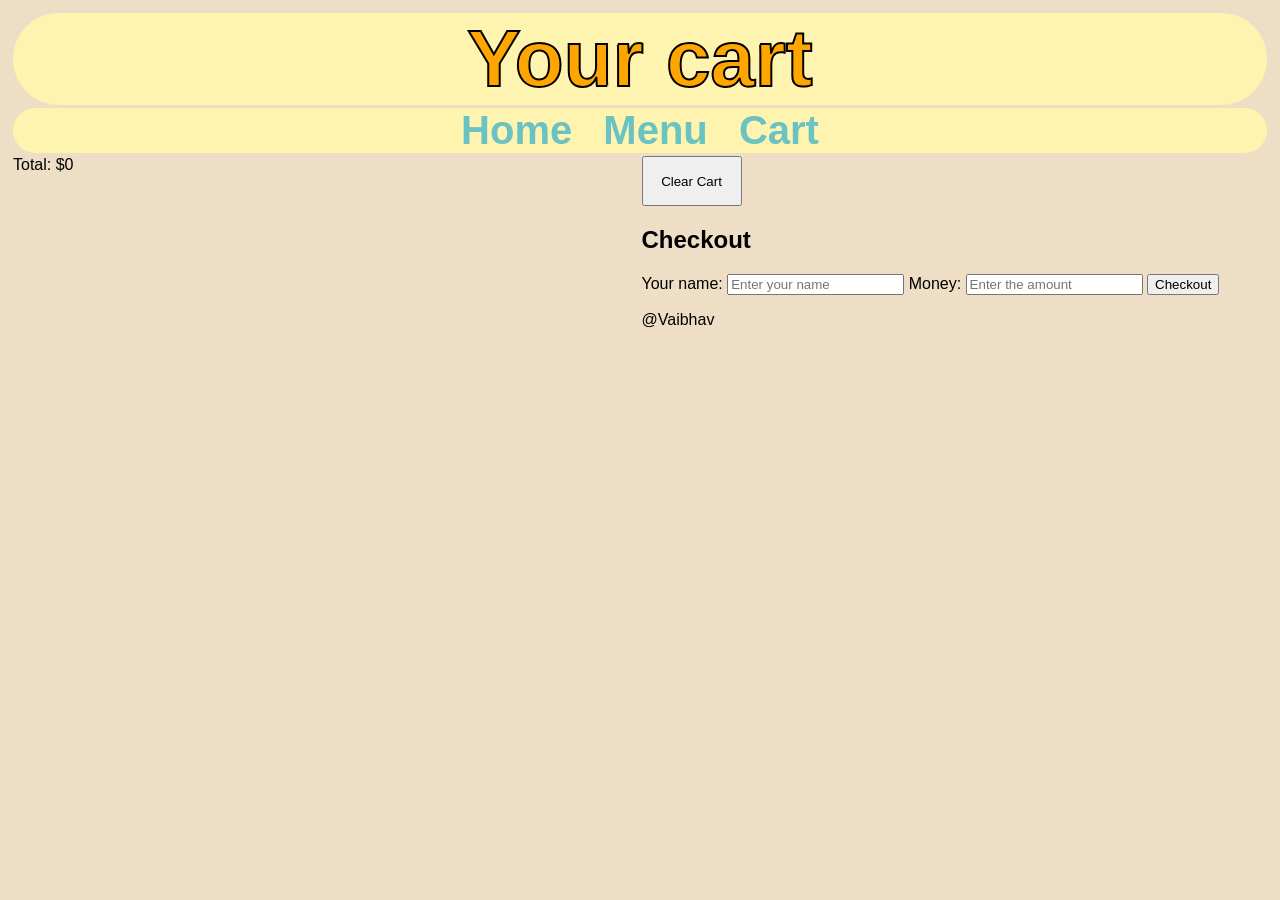
==== cart.html @ 0eb104e1 "Jul 23, 2026, 9:36 AM" ====
<!DOCTYPE html>
<html>

<head>

    <title>Lil guppy cafe</title>
    <link rel ="icon" type="image/png" href="guppy special.png">
    <meta charset="UTF-8">
    <link href="style.css" rel="stylesheet">
     <script src="all.js" defer></script>

</head>


<body>

<div class="container">



    <h1 class="header">Your cart</h1>




    <nav class="nav">
        <a href="index.html">Home</a>
        <a href="menu.html">Menu</a>
        <a href="cart.html">Cart</a>
    </nav>




<div class="mainimg">

<div id="cartitems"></div>

<div id="carttotal"></div>

</div>

<footer class="footer">

<div class="footer">


  <button onclick="clearCart()" style="width: 100px; height: 50px;">Clear Cart</button>

    <div class="checkout">

   <h2>Checkout</h2>

   <label for="customerName">Your name:</label>
   
   <input type="text" id="customerName" placeholder="Enter your name">
        
   <label for="customerMoney">Money:</label>
   
   <input type="number" id="customerMoney" placeholder="Enter the amount" min="0">

   <button onclick="checkout()">Checkout</button>

</div>

    
    <p>@Vaibhav</p>

</footer>

</div>

</body>

</html>
---- style.css ----
.header {
    grid-area: header;
    color:orange;
    text-align: center;
    font-size: 80px;
    margin: 0;
    border-radius: 100px;
    padding-left: 10px;
    padding-right: 10px;
    -webkit-text-stroke:2px black;
    background-color: #fff3b0;
  }

body {
background-color:#EEDEC5;
font-family: Arial, Helvetica, sans-serif;
} 

.nav{
  grid-area: nav;
  text-align: center;
  font-size: 40px;
  font-weight: bold;
  margin: 0;
  top: 20%;
  left: 50%;
  border-radius: 100px;
  background-color: #fff3b0;
}

a {
  color: rgb(106, 194, 194);
  font-weight: bold;
  padding: 10px;
  text-decoration: none;
}

.mainimg img {
  grid-area: mainimg;
  width: 100%;
  height: 100%;
border: 2px solid black;
margin-left: auto;
margin-right: auto;
display: block;
}

.container {
  display: grid;
  grid-template-areas:
    "header header"
    "nav nav"
    "mainimg mainimg"
    "footer footer";
  grid-template-columns: 1fr 1fr;
  gap: 3px;
  padding: 5px;
}
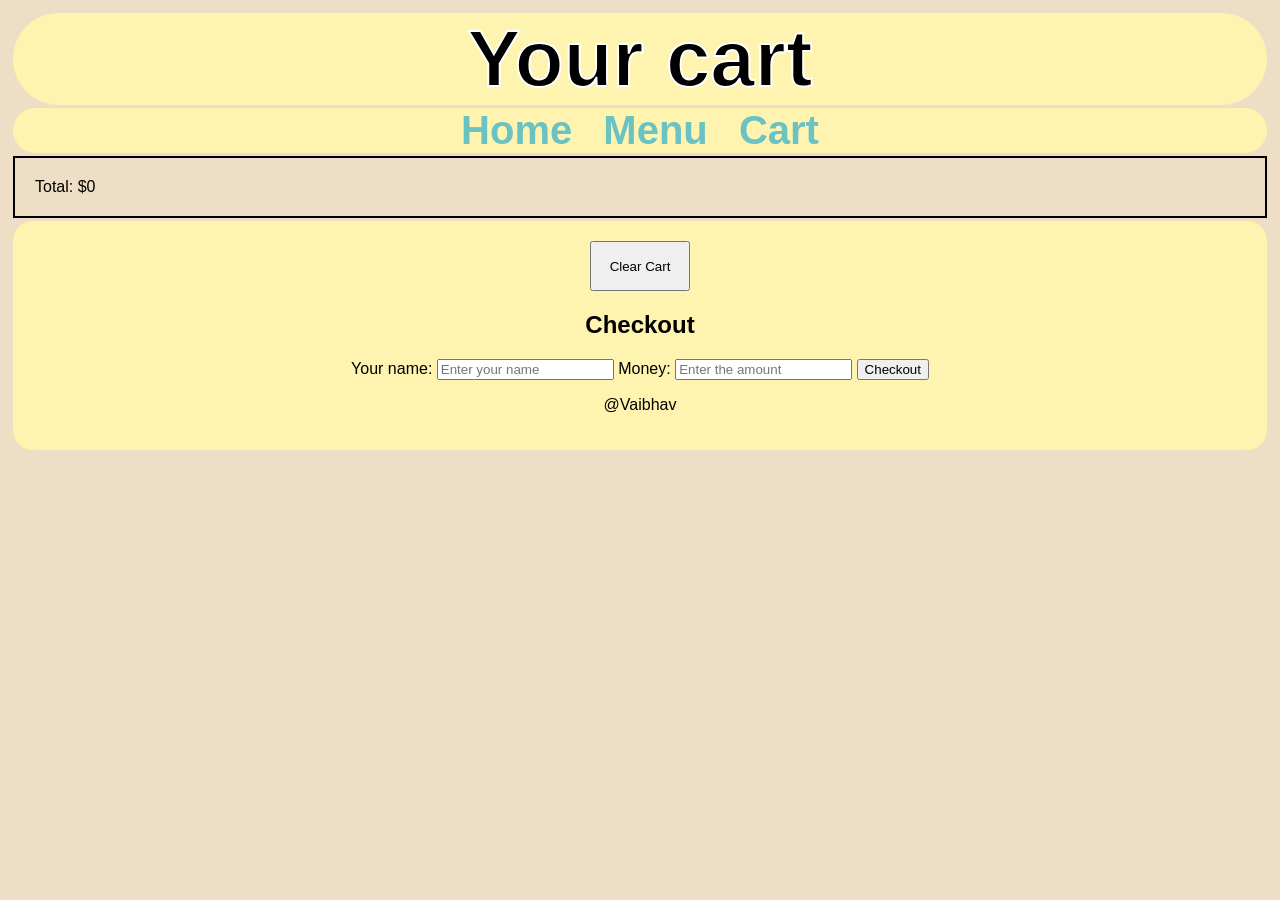
==== commit a83fb60f: "Jul 23, 2026, 9:59 AM" ====
--- a/cart.html
+++ b/cart.html
@@ -6,7 +6,7 @@
     <title>Lil guppy cafe</title>
     <link rel ="icon" type="image/png" href="guppy special.png">
     <meta charset="UTF-8">
-    <link href="style.css" rel="stylesheet">
+    <link href="cart.css" rel="stylesheet">
      <script src="all.js" defer></script>
 
 </head>
@@ -32,7 +32,7 @@
 
 
 
-<div class="mainimg">
+<div class="cart">
 
 <div id="cartitems"></div>
 
@@ -41,8 +41,6 @@
 </div>
 
 <footer class="footer">
-
-<div class="footer">
 
 
   <button onclick="clearCart()" style="width: 100px; height: 50px;">Clear Cart</button>
@@ -62,8 +60,7 @@
    <button onclick="checkout()">Checkout</button>
 
 </div>
-
-    
+  
     <p>@Vaibhav</p>
 
 </footer>
--- a/cart.css
+++ b/cart.css
@@ -0,0 +1,85 @@
+.header {
+    grid-area: header;
+    color:black;
+    text-align: center;
+    font-size: 80px;
+    margin: 0;
+    border-radius: 100px;
+    padding-left: 10px;
+    padding-right: 10px;
+    -webkit-text-stroke:2px white;
+    background-color: #fff3b0;
+  }
+
+body {
+background-color:#EEDEC5;
+font-family: Arial, Helvetica, sans-serif;
+} 
+
+.nav{
+  grid-area: nav;
+  text-align: center;
+  font-size: 40px;
+  font-weight: bold;
+  margin: 0;
+  top: 20%;
+  left: 50%;
+  border-radius: 100px;
+  background-color: #fff3b0;
+}
+
+a {
+  color: rgb(106, 194, 194);
+  font-weight: bold;
+  padding: 10px;
+  text-decoration: none;
+}
+
+.mainimg img {
+  grid-area: mainimg;
+  width: 100%;
+  height: auto;
+  border: 2px solid black;
+}
+
+.cart {
+    grid-area: mainimg;
+    width: 100%;
+    border: 2px solid black;
+    padding: 20px;
+    box-sizing: border-box;
+}
+
+#checkout{
+    text-align: center;
+    padding: 20px;
+    background-color: #fff3b0;
+    border-radius: 20px;
+}
+
+.carttotal {
+    text-align: center;
+    padding: 20px;
+    background-color: #fff3b0;
+    border-radius: 20px;
+}
+
+.footer {
+    grid-area: footer;
+    text-align: center;
+    padding: 20px;
+    background-color: #fff3b0;
+    border-radius: 20px;
+}
+
+.container{
+  display: grid;
+  grid-template-areas:
+    "header header"
+    "nav nav"
+    "mainimg mainimg"
+    "footer footer";
+  grid-template-columns: 1fr 1fr;
+  gap: 3px;
+  padding: 5px;
+}
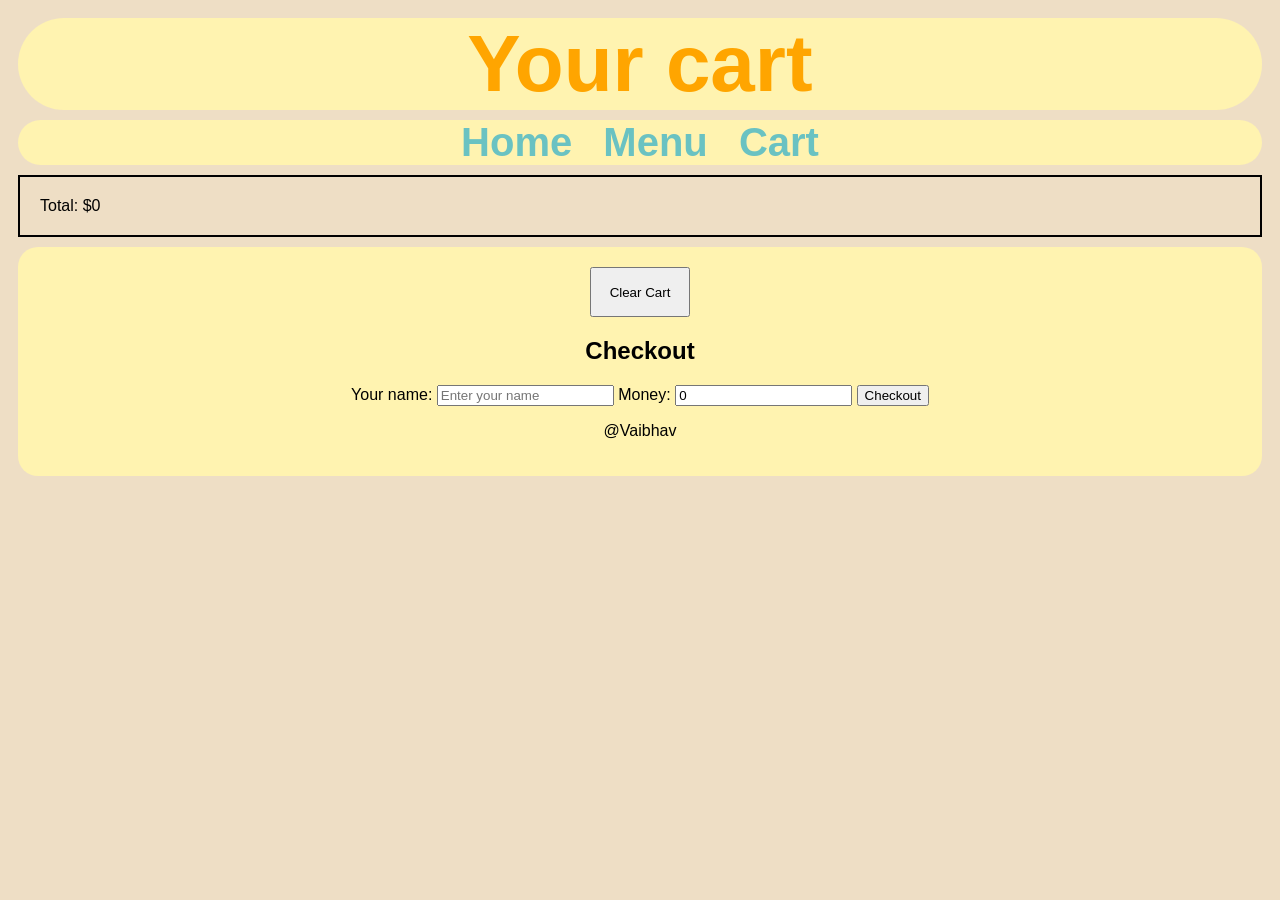
==== commit ff7c81aa: "Jul 23, 2026, 11:30 AM" ====
--- a/cart.html
+++ b/cart.html
@@ -55,7 +55,8 @@
         
    <label for="customerMoney">Money:</label>
    
-   <input type="number" id="customerMoney" placeholder="Enter the amount" min="0">
+   <input type="number" id="customerMoney" placeholder="Enter the amount" min="0" value="0" oninput="checkQuantity(this)"
+    onkeydown="return blockInvalidKeys(event)">
 
    <button onclick="checkout()">Checkout</button>
 
--- a/cart.css
+++ b/cart.css
@@ -1,13 +1,12 @@
 .header {
     grid-area: header;
-    color:black;
+    color:orange;
     text-align: center;
     font-size: 80px;
     margin: 0;
     border-radius: 100px;
     padding-left: 10px;
     padding-right: 10px;
-    -webkit-text-stroke:2px white;
     background-color: #fff3b0;
   }
 
@@ -72,14 +71,13 @@
     border-radius: 20px;
 }
 
-.container{
+.container {
   display: grid;
   grid-template-areas:
-    "header header"
-    "nav nav"
-    "mainimg mainimg"
-    "footer footer";
-  grid-template-columns: 1fr 1fr;
-  gap: 3px;
-  padding: 5px;
+    "header"
+    "nav"
+    "mainimg"
+    "footer";
+  gap: 10px;
+  padding: 10px;
 }
